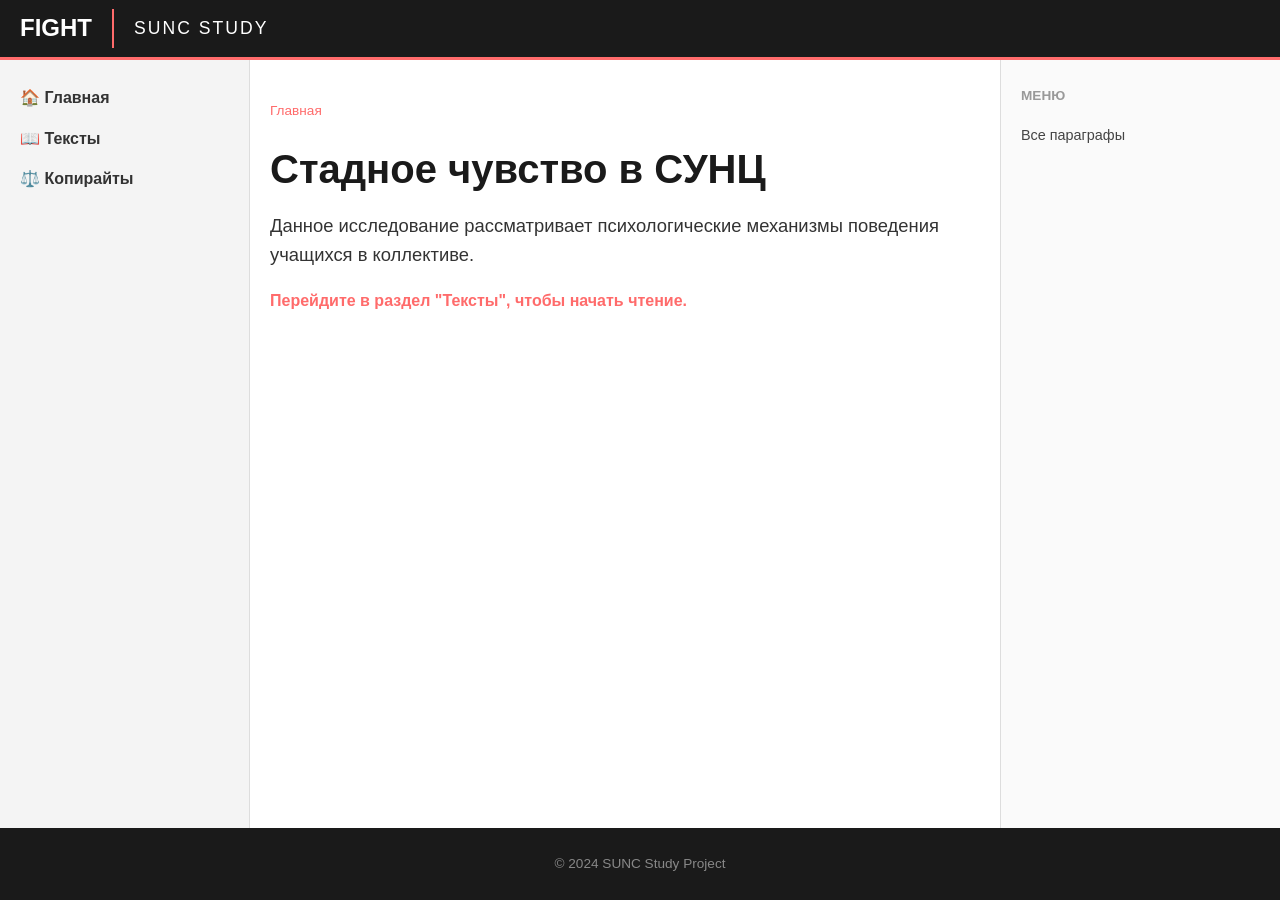
==== index.html @ c17f6878 "Add files via upload" ====
<!DOCTYPE html>
<html lang="ru">
<head>
    <meta charset="UTF-8">
    <title>Исследование | Главная</title>
    <link rel="stylesheet" href="style.css">
</head>
<body>
    <header>
        <div class="logo">FIGHT</div>
        <div class="site-title">SUNC Study</div>
    </header>
    <div class="main-wrapper">
        <aside class="left-menu">
            <ul>
                <li><a href="index.html">🏠 Главная</a></li>
                <li><a href="text_menu.html">📖 Тексты</a></li>
                <li><a href="copyright.html">⚖️ Копирайты</a></li>
            </ul>
        </aside>
        <main class="content-area">
            <div class="text-container">
                <div class="breadcrumbs"><a href="index.html">Главная</a></div>
                <h1>Стадное чувство в СУНЦ</h1>
                <p class="text-p1">Данное исследование рассматривает психологические механизмы поведения учащихся в коллективе.</p>
                <p class="text-p3">Перейдите в раздел "Тексты", чтобы начать чтение.</p>
            </div>
        </main>
        <aside class="right-nav">
            <h3>Меню</h3>
            <ul><li><a href="text_menu.html">Все параграфы</a></li></ul>
        </aside>
    </div>
    <footer><p>© 2024 SUNC Study Project</p></footer>
</body>
</html>
---- style.css ----
* {
    margin: 0;
    padding: 0;
    box-sizing: border-box;
}

html, body {
    height: 100%;
}

body {
    font-family: 'Segoe UI', Roboto, Helvetica, Arial, sans-serif;
    line-height: 1.6;
    color: #333;
    display: flex;
    flex-direction: column;
    min-height: 100vh;
    padding-top: 60px;
}

header {
    position: fixed;
    top: 0;
    width: 100%;
    height: 60px;
    background: #1a1a1a;
    color: white;
    display: flex;
    align-items: center;
    padding: 0 20px;
    z-index: 1000;
    border-bottom: 3px solid #ff6b6b;
}

.logo {
    font-weight: bold;
    font-size: 1.5rem;
    border-right: 2px solid #ff6b6b;
    padding-right: 20px;
    margin-right: 20px;
}

.site-title {
    font-size: 1.1rem;
    text-transform: uppercase;
    letter-spacing: 2px;
}

.main-wrapper {
    display: flex;
    flex: 1;
    width: 100%;
}

.left-menu {
    width: 250px;
    flex-shrink: 0;
    background: #f4f4f4;
    border-right: 1px solid #ddd;
    padding: 25px 20px;
}

.left-menu ul { list-style: none; }
.left-menu li { margin-bottom: 15px; }
.left-menu a { text-decoration: none; color: #333; font-weight: 600; }
.left-menu a:hover { color: #ff6b6b; }

.content-area {
    flex: 1;
    padding: 40px 20px;
    display: flex;
    justify-content: center;
}

.text-container {
    max-width: 800px;
    width: 100%;
    text-align: left;
}

/* ХЛЕБНЫЕ КРОШКИ */
.breadcrumbs {
    font-size: 0.85rem;
    color: #888;
    margin-bottom: 15px;
}

.breadcrumbs a {
    color: #ff6b6b;
    text-decoration: none;
}

.content-area h1 {
    margin-bottom: 10px;
    font-size: 2.5rem;
    color: #1a1a1a;
}

.text-p1 { font-size: 1.15rem; margin-bottom: 18px; }
.text-p3 { font-weight: bold; color: #ff6b6b; margin-bottom: 18px; }

/* СТИЛЬ ДЛЯ МЕМОВ */
.meme-img {
    max-width: 100%;
    height: auto;
    display: block;
    margin: 30px auto 0 auto;
    border-radius: 12px;
    box-shadow: 0 4px 15px rgba(0,0,0,0.1);
}

.right-nav {
    width: 280px;
    flex-shrink: 0;
    background: #fafafa;
    border-left: 1px solid #ddd;
    padding: 25px 20px;
}

.right-nav h3 {
    font-size: 0.85rem;
    margin-bottom: 15px;
    text-transform: uppercase;
    color: #999;
}

.right-nav ul { list-style: none; }
.right-nav li { margin-bottom: 10px; }
.right-nav a { text-decoration: none; color: #444; font-size: 0.9rem; }
.right-nav a:hover { text-decoration: underline; }

footer {
    background: #1a1a1a;
    color: #888;
    text-align: center;
    padding: 25px;
    font-size: 0.85rem;
}

@media (max-width: 900px) {
    .main-wrapper { flex-direction: column; }
    .left-menu, .right-nav { width: 100%; border: none; }
    .left-menu { order: 2; }
    .content-area { order: 1; }
    .right-nav { order: 3; }
}
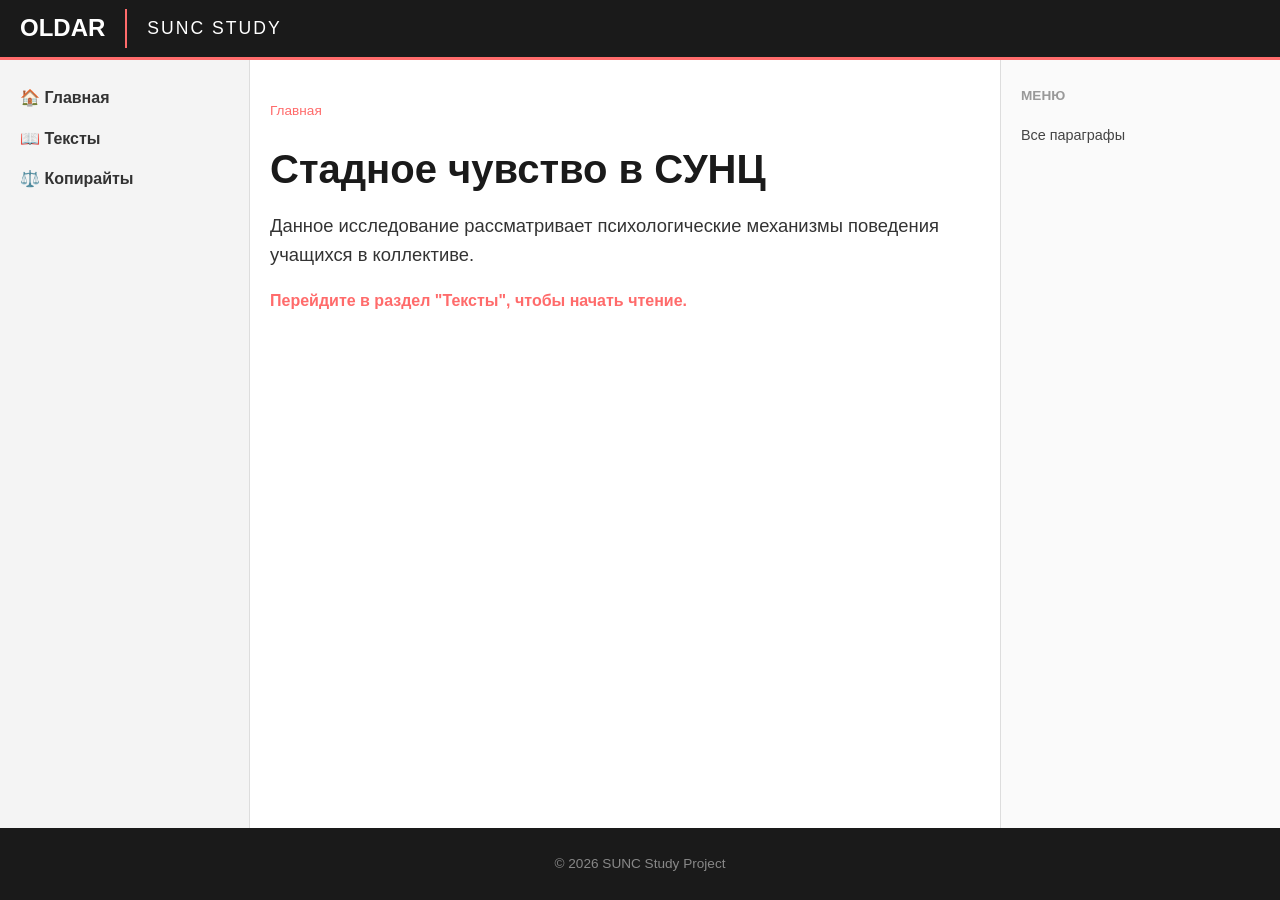
==== commit 34df275b: "Add files via upload" ====
--- a/index.html
+++ b/index.html
@@ -7,7 +7,7 @@
 </head>
 <body>
     <header>
-        <div class="logo">FIGHT</div>
+        <div class="logo">OLDAR</div>
         <div class="site-title">SUNC Study</div>
     </header>
     <div class="main-wrapper">
@@ -31,6 +31,6 @@
             <ul><li><a href="text_menu.html">Все параграфы</a></li></ul>
         </aside>
     </div>
-    <footer><p>© 2024 SUNC Study Project</p></footer>
+    <footer><p>© 2026 SUNC Study Project</p></footer>
 </body>
 </html>
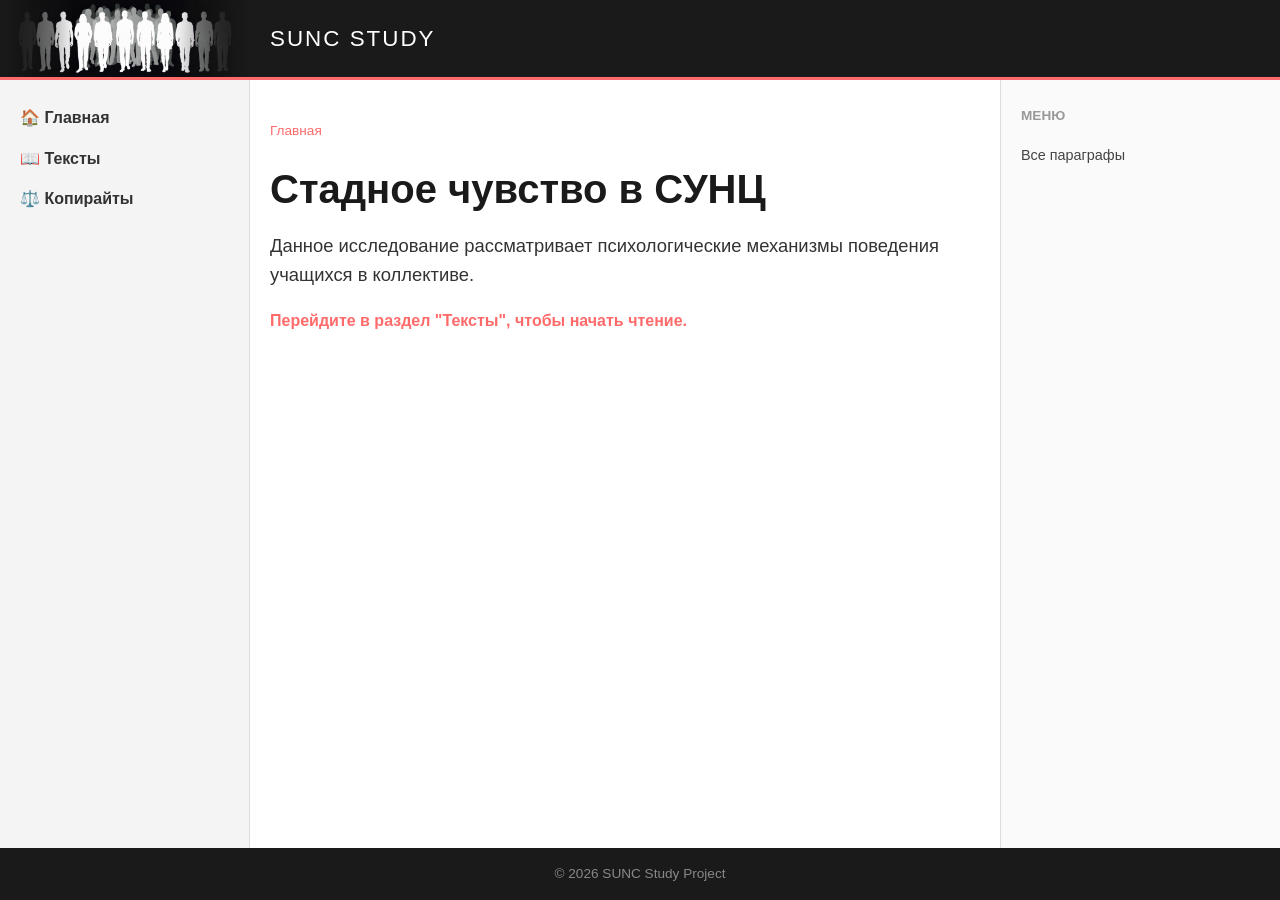
==== commit 74f02380: "meow wagner" ====
--- a/index.html
+++ b/index.html
@@ -4,10 +4,13 @@
     <meta charset="UTF-8">
     <title>Исследование | Главная</title>
     <link rel="stylesheet" href="style.css">
+    <script src="nav.js" defer></script>
 </head>
 <body>
     <header>
-        <div class="logo">OLDAR</div>
+        <a href="index.html" class="logo-link">
+            <img src="logo.png" alt="OLDAR" class="logo-img">
+        </a>
         <div class="site-title">SUNC Study</div>
     </header>
     <div class="main-wrapper">
--- a/style.css
+++ b/style.css
@@ -15,35 +15,52 @@
     display: flex;
     flex-direction: column;
     min-height: 100vh;
-    padding-top: 60px;
+    padding-top: 80px;
 }
 
 header {
     position: fixed;
     top: 0;
     width: 100%;
-    height: 60px;
+    height: 80px;
     background: #1a1a1a;
     color: white;
     display: flex;
     align-items: center;
-    padding: 0 20px;
+    padding: 0;
     z-index: 1000;
     border-bottom: 3px solid #ff6b6b;
 }
 
-.logo {
-    font-weight: bold;
-    font-size: 1.5rem;
-    border-right: 2px solid #ff6b6b;
-    padding-right: 20px;
-    margin-right: 20px;
+.logo-link {
+    width: 250px;
+    height: 100%;
+    flex-shrink: 0;
+    display: flex;
+    align-items: flex-end;
+    justify-content: center;
+    padding: 0;
+    margin-right: 0;
+    border-right: none;
+    text-decoration: none;
+    background: #1a1a1a;
+}
+
+.logo-img {
+    width: 100%;
+    height: 100%;
+    display: block;
+    object-fit: cover;
+    filter: invert(1);
+    mask-image: linear-gradient(to right, transparent 0%, black 30%, black 70%, transparent 100%);
+    -webkit-mask-image: linear-gradient(to right, transparent 0%, black 30%, black 70%, transparent 100%);
 }
 
 .site-title {
-    font-size: 1.1rem;
+    font-size: 1.4rem;
     text-transform: uppercase;
     letter-spacing: 2px;
+    padding-left: 20px;
 }
 
 .main-wrapper {
@@ -99,6 +116,76 @@
 .text-p1 { font-size: 1.15rem; margin-bottom: 18px; }
 .text-p3 { font-weight: bold; color: #ff6b6b; margin-bottom: 18px; }
 
+/* === СЕМАНТИЧЕСКИЕ СТИЛИ ТЕКСТА === */
+
+/* Термин — ключевое понятие */
+.term {
+    font-style: italic;
+    color: #c97a7a;
+}
+
+/* Важно — ключевой момент, выделяется цветом */
+.important {
+    color: #7b5ea7;
+    border-left: 3px solid #c4a8e0;
+    padding-left: 10px;
+}
+
+/* Ссылка — внутренняя перекрёстная ссылка */
+.ref {
+    color: #c97a7a;
+    text-decoration: none;
+    border-bottom: 1px dotted #c97a7a;
+}
+.ref:hover {
+    border-bottom-style: solid;
+}
+
+/* Внешняя ссылка — на другие ресурсы */
+.ext {
+    color: #6b9ed6;
+    text-decoration: none;
+    border-bottom: 1px dotted #6b9ed6;
+}
+.ext:hover {
+    border-bottom-style: solid;
+}
+
+/* Цитата — блок-цитата */
+.quote {
+    display: block;
+    margin: 20px 0;
+    padding: 10px 15px;
+    border-left: 2px solid #ddd;
+    font-style: italic;
+    color: #777;
+}
+
+/* Примечание — дополнительная информация */
+.note {
+    display: block;
+    margin: 20px 0;
+    padding: 10px 15px;
+    border-left: 2px solid #a8c686;
+    color: #6b8f5e;
+    font-style: italic;
+}
+
+/* Предупреждение — важное замечание */
+.warning {
+    color: #b07d3a;
+    text-decoration: underline;
+    text-decoration-color: #b07d3a;
+    text-decoration-thickness: 1px;
+}
+
+/* СНОСКА */
+.footnote {
+    color: #888;
+    vertical-align: super;
+    font-size: inherit;
+}
+
 /* СТИЛЬ ДЛЯ МЕМОВ */
 .meme-img {
     max-width: 100%;
@@ -133,7 +220,7 @@
     background: #1a1a1a;
     color: #888;
     text-align: center;
-    padding: 25px;
+    padding: 15px;
     font-size: 0.85rem;
 }
 
